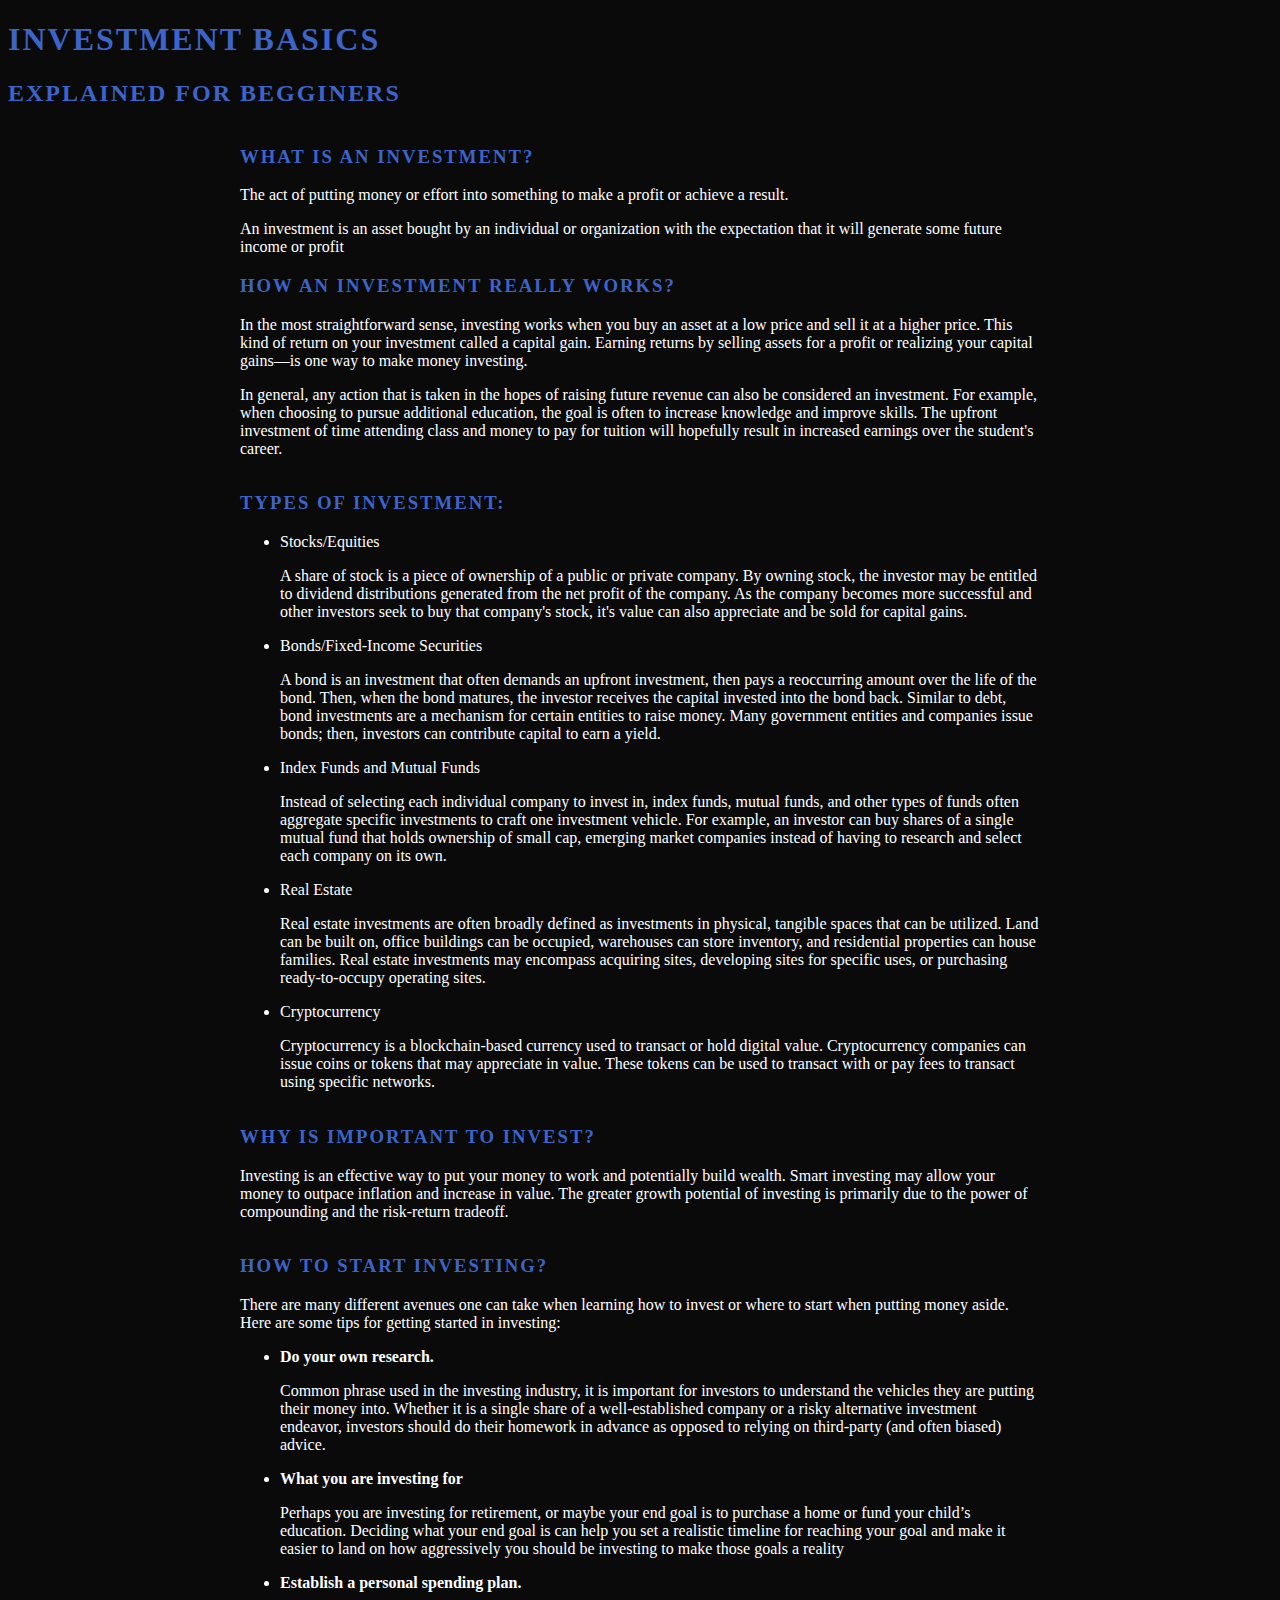
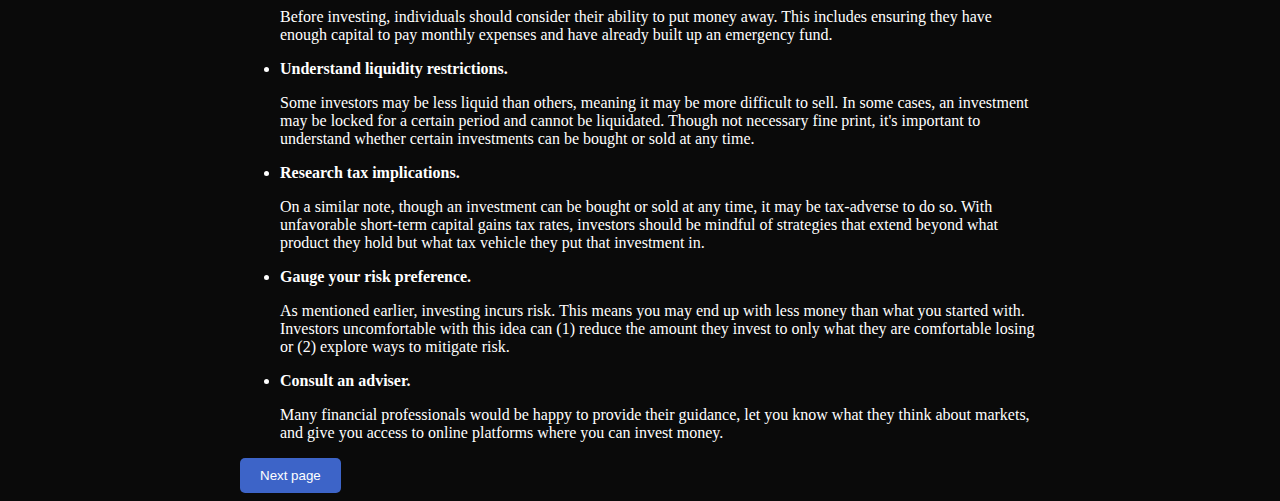
==== CS-Project/index.html @ 6c4c86cb "first commit" ====
<!DOCTYPE html>
<html lang="en">
<head>
    <meta charset="UTF-8">
    <meta http-equiv="X-UA-Compatible" content="IE=edge">
    <meta name="viewport" content="width=device-width, initial-scale=1.0">
    <title>Investing</title>
    <link rel="stylesheet" href="style.css">   


</head>
<body>
    <div class="head-container">
       
       <!-- SimpleFX widget LIVE QUOTES BAR - START -->
<div class="sfx-widget" id="sfx-live-quotes-bar"></div>
<script type="text/javascript" src="https://widgets.simplefx.com/sfx-widget.js"></script>
<script type="text/javascript">
	sfx('liveQuotesBar', {
		containerId: 'sfx-live-quotes-bar',
		language: 'auto',
		width: "100%",
		height: "100%",
		symbols: ["BTCUSD","NINTENDO.JP","AAPL.US","VOLV.SE","GOOG.US","LHA.DE","XAUEUR","BAY.DE","TOYOTA.JP","AUDCAD","USDSEK"],
		theme: "dark",
		alignLogo: "left",
		customElements: ["sessionChange"],

	})
</script>
<!-- SimpleFX widget - END -->

        <h1>Investment Basics</h1>
        <h2>Explained for begginers</h2>

        
          

    </div>
    <div class="body-container">
        
        <div class="what-is">
        <h3>What Is an Investment?</h3>
        <p>The act of putting money or effort into something to make a profit or achieve a result.</p>
        
        <p>An investment is an asset bought by an individual or organization with the expectation that it will generate some future income or profit</p>
        
        <h3>How an investment really works?</h3>

        <p>In the most straightforward sense, investing works when you buy an asset at a low price and sell it at a higher price. This kind of return on your investment called a capital gain. 
            Earning returns by selling assets for a profit or realizing your capital gains—is one way to make money investing.</p>

         <p>In general, any action that is taken in the hopes of raising future revenue can also be considered an investment. For example, when choosing to pursue additional education, the goal is often to increase knowledge and improve skills. The upfront 
            investment of time attending class and money to pay for tuition will hopefully result in increased earnings over the student's career.</p>   
        </div>

        <div class="invest-list-container" id="invest-list">
            <h3>Types of investment:</h3>
            
            

            <ul>
                <li>Stocks/Equities
                    <p>A share of stock is a piece of ownership of a public or private company. By owning stock, the investor may be entitled to dividend distributions generated from the net profit of the company. 
                        As the company becomes more successful and other investors seek to buy that company's stock, it's value can also appreciate and be sold for capital gains.</p>
                </li>

                <li>Bonds/Fixed-Income Securities
                    <p>A bond is an investment that often demands an upfront investment, then pays a reoccurring amount over the life of the bond. Then, when the bond matures, the investor receives the capital invested into the bond back. Similar to debt, bond investments are a mechanism for certain entities to raise money.
                         Many government entities and companies issue bonds; then, investors can contribute capital to earn a yield.</p>
                </li>

                <li>Index Funds and Mutual Funds
                    <p>Instead of selecting each individual company to invest in, index funds, mutual funds, and other types of funds often aggregate specific investments to craft one investment vehicle. For example, an investor can buy shares of a single mutual fund that holds ownership of small cap, 
                        emerging market companies instead of having to research and select each company on its own.</p>
                </li>

                <li>Real Estate
                    <p>Real estate investments are often broadly defined as investments in physical, tangible spaces that can be utilized. Land can be built on, office buildings can be occupied, warehouses can store inventory, and residential properties can house families. 
                        Real estate investments may encompass acquiring sites, developing sites for specific uses, or purchasing ready-to-occupy operating sites.</p>
                </li>

                <li>Cryptocurrency
                    <p>Cryptocurrency is a blockchain-based currency used to transact or hold digital value. Cryptocurrency companies can issue coins or tokens that may appreciate in value. 
                        These tokens can be used to transact with or pay fees to transact using specific networks.</p>
                </li>
            </ul>

            </div>
            <div class="why-important">
            <h3>Why is important to invest?</h3>
                <p>Investing is an effective way to put your money to work and potentially build wealth. Smart investing may allow your money to outpace inflation and increase in value.
                    The greater growth potential of investing is primarily due to the power of compounding and the risk-return tradeoff.</p>
                </div>
        <div class="how-to-container">
            <h3>How to start Investing?</h3>
            <p>There are many different avenues one can take when learning how to invest or where to start when putting money aside. 
                Here are some tips for getting started in investing:</p>   

                <ul>
                    <li><b > Do your own research.</b> <p> Common phrase used in the investing industry, it is important for investors to understand the vehicles they are putting their money into. Whether it is a single share of a well-established company or a risky alternative 
                        investment endeavor, investors should do their homework in advance as opposed to relying on third-party (and often biased) advice.</p>
                    </li>

                    <li><b>What you are investing for</b><p>Perhaps you are investing for retirement, or maybe your end goal is to purchase a home or fund your child’s education. Deciding what your end goal is can help you set a realistic timeline for reaching your goal and make it easier to land on how aggressively you should be investing to make those goals a reality
                        
                    </p></li>

                        <li><b>Establish a personal spending plan. </b><p> Before investing, individuals should consider their ability to put money away. This includes ensuring they have enough capital to pay monthly expenses and have already built 
                            up an emergency fund.</p>
                        </li>

                        <li><b>Understand liquidity restrictions.</b> <p>Some investors may be less liquid than others, meaning it may be more difficult to sell. In some cases, an investment may be locked for a certain period and cannot be liquidated. Though not necessary fine print, it's important to understand whether certain investments
                             can be bought or sold at any time.</p>
                            </li>

                            <li><b>Research tax implications.</b><p> On a similar note, though an investment can be bought or sold at any time, it may be tax-adverse to do so. With unfavorable short-term capital gains tax rates, investors should be mindful of strategies that extend beyond what product they hold but what 
                                tax vehicle they put that investment in.</p>
                            </li>

                            <li><b>Gauge your risk preference. </b><p> As mentioned earlier, investing incurs risk. This means you may end up with less money than what you started with. Investors uncomfortable with this idea can (1) reduce the amount they invest to only what they are comfortable losing or (2) explore ways to mitigate risk.
                            </p>
                           </li>

                           <li><b>Consult an adviser.</b><p> Many financial professionals would be happy to provide their guidance, let you know what they think about markets, and give you access to online platforms 
                            where you can invest money.</p>
                           </li>

                </ul>
        </div>  
       
        <a href="page2.html"><button>Next page</button></a>
         
    </div>
</body>
</html>
---- CS-Project/style.css ----
.body-container {
    max-width: 800px; 
    margin: 0 auto; 
    display: flex; 
    flex-wrap: wrap; 
    justify-content: space-between; 
  }
  
  .container p {
    width: calc(33.33% - 10px);
    padding: 10px; 
    box-sizing: border-box; 
    border: 1px solid #ccc; 
  }
  
  
body {
    background-color: #0a0a0a;
    color: #fff;
  }
  
  
  h1, h2, h3 {
    color: #3d64c8;
    text-transform: uppercase;
    letter-spacing: 2px;
  }
  
  
  a {
    color: #d95fff;
    text-decoration: none;
  }
  
  
  a:hover {
    color: #fff;
    text-decoration: underline;
  }
  
  
  button, input[type="submit"] {
    background-color: #3d64c8;
    color: #fff;
    border: none;
    border-radius: 5px;
    padding: 10px 20px;
    cursor: pointer;
  }
  
 
  button:hover, input[type="submit"]:hover {
    background-color: #d95fff;
  }
  
  
  section {
    background-color: #222;
    padding: 50px;
    margin-bottom: 50px;
    border-radius: 10px;
    box-shadow: 0px 0px 10px rgba(0,0,0,0.5);
  }
  
  
  img {
    max-width: 100%;
    height: auto;
    border-radius: 5px;
    box-shadow: 0px 0px 10px rgba(0,0,0,0.5);
  }
  
  
  .highlight {
    color: #d95fff;
    font-weight: bold;
  }
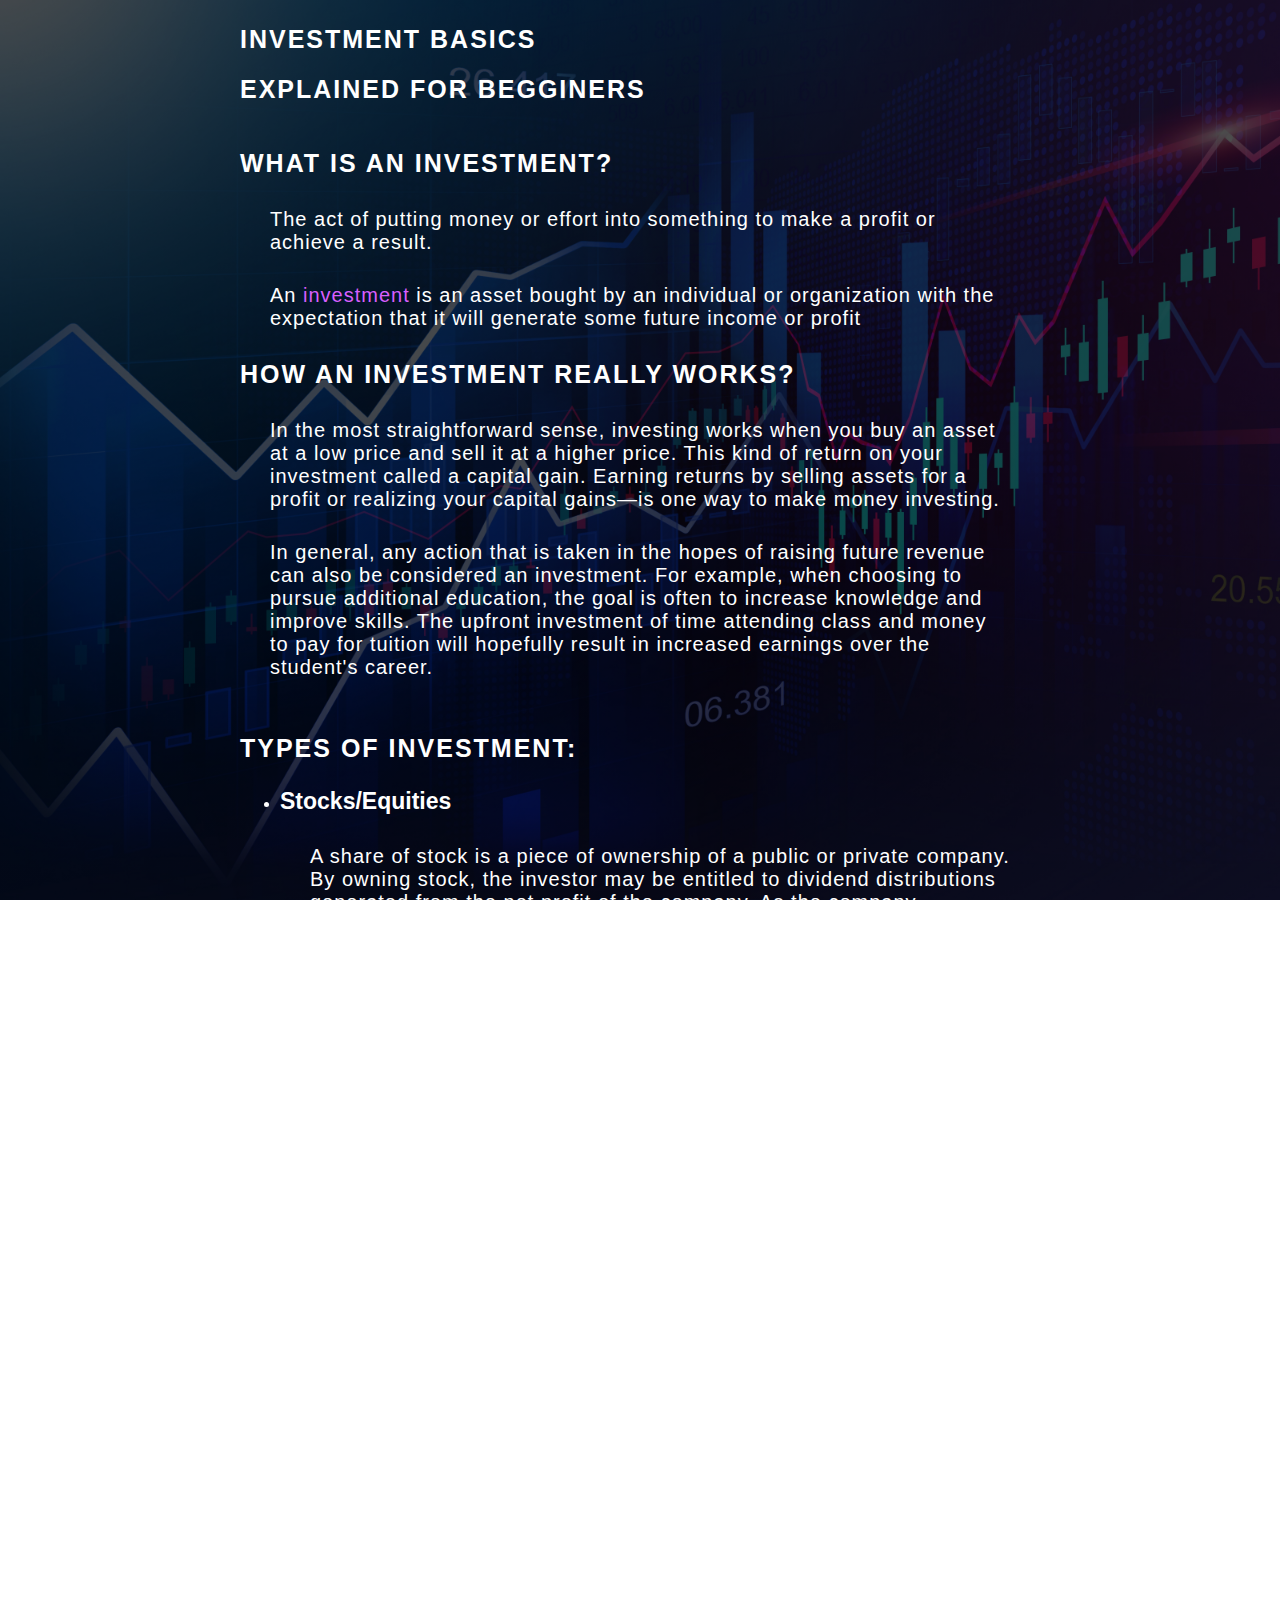
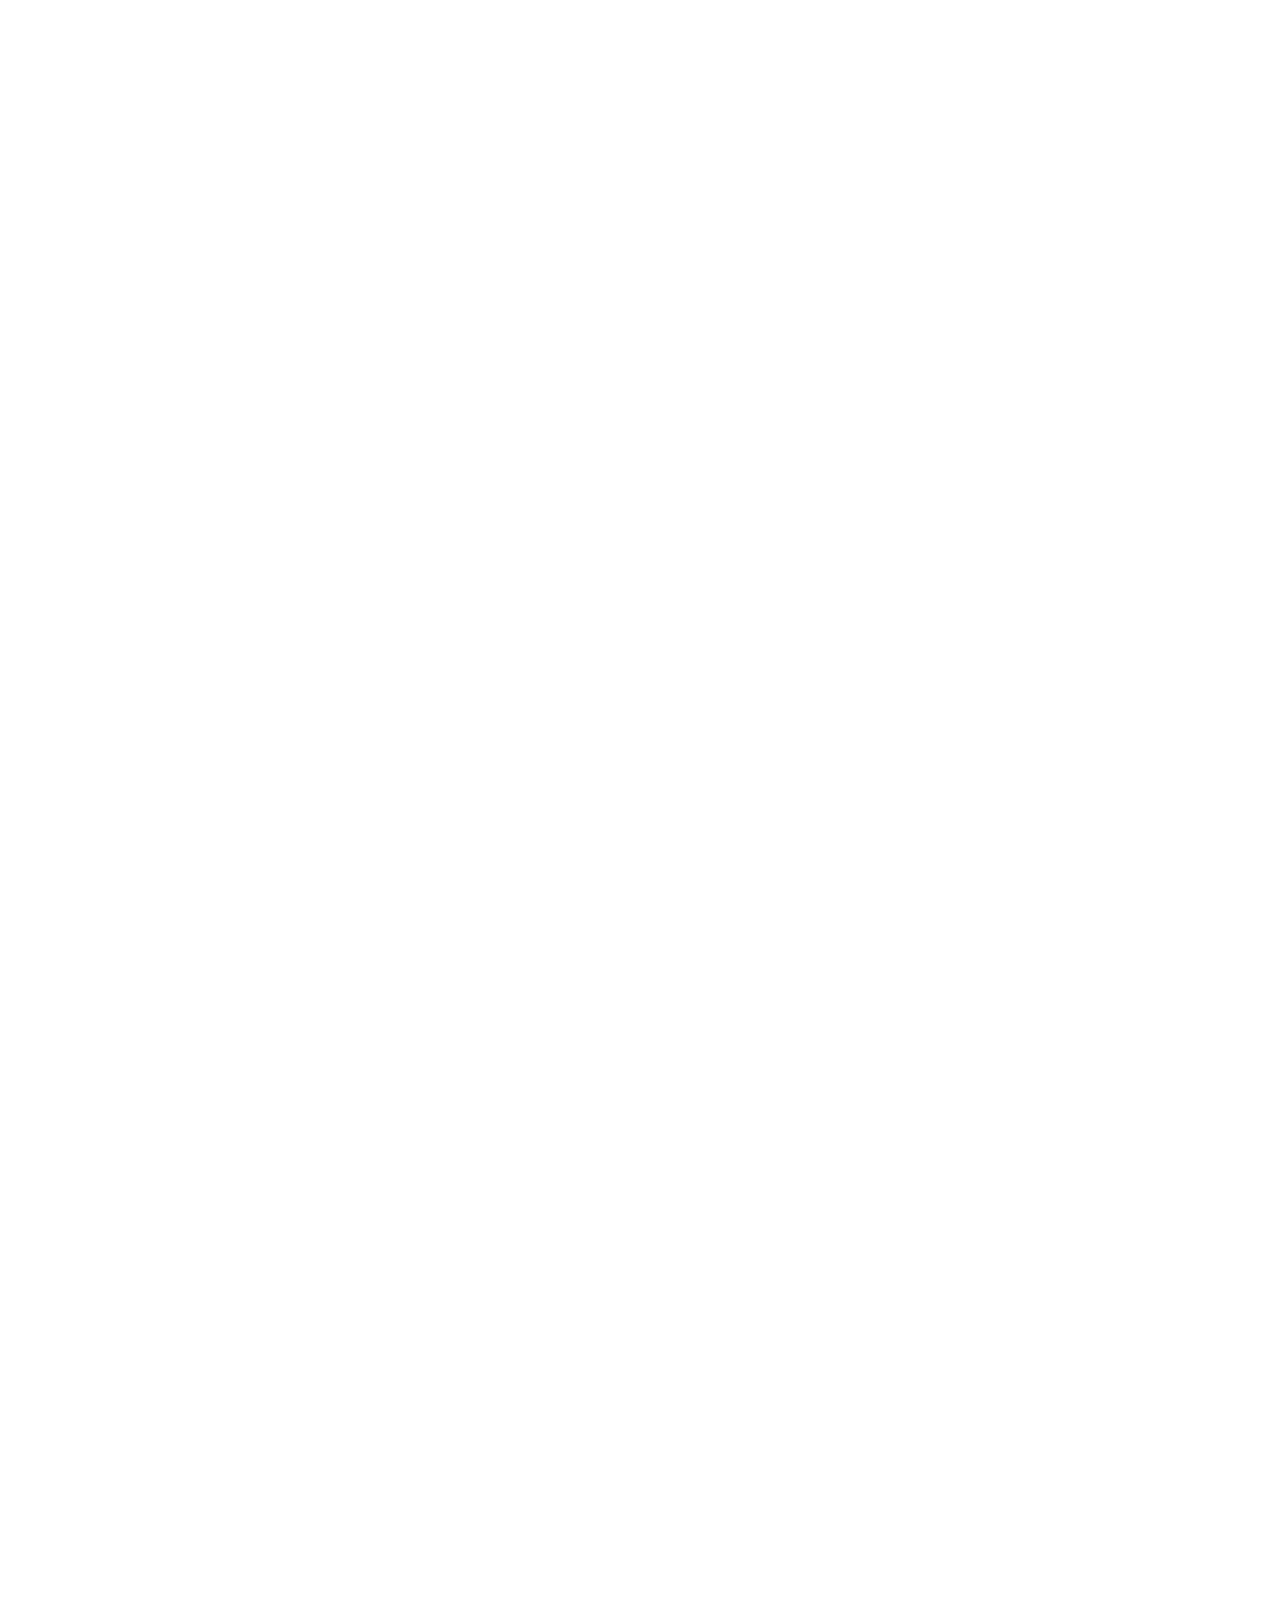
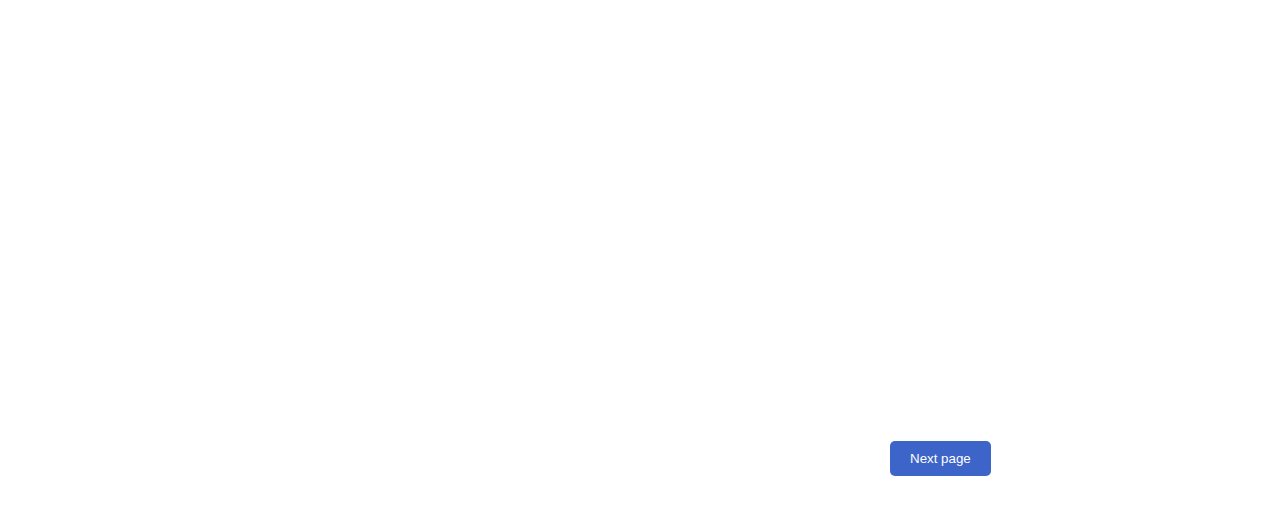
==== commit 37a48ba1: "Final commit" ====
--- a/CS-Project/index.html
+++ b/CS-Project/index.html
@@ -30,28 +30,69 @@
 </script>
 <!-- SimpleFX widget - END -->
 
-        <h1>Investment Basics</h1>
-        <h2>Explained for begginers</h2>
 
+<script>
+   
+    window.addEventListener('scroll', function() {
+        var navbar = document.querySelector('nav');
+        var section = document.getElementById('title-page');
+        var sectionOffset = section.offsetTop + section.offsetHeight;
+        
+        if (window.pageYOffset > sectionOffset) {
+            navbar.classList.add('show');
+        } else {
+            navbar.classList.remove('show');
+        }
+    });
+</script>
+
+
+<nav>
+    <ul>
+        <li><a href="#what-is">What Is an Investment?</a></li>
+        <li><a href="#invest-list">Types of Investment</a></li>
+        <li><a href="#why-important">Why is important to Invest?</a></li>
+        <li><a href="#how-to-container">How to Start Investing</a></li>
+    </ul>
+</nav>
+          
         
           
 
     </div>
     <div class="body-container">
         
-        <div class="what-is">
+        <div id="title-page">
+            <h1>Investment Basics</h1>
+            <h2>Explained for begginers</h2>
+        </div>
+
+        <div class="what-is" id="what-is">
         <h3>What Is an Investment?</h3>
         <p>The act of putting money or effort into something to make a profit or achieve a result.</p>
-        
-        <p>An investment is an asset bought by an individual or organization with the expectation that it will generate some future income or profit</p>
-        
+        <p>An <a href="https://www.forbes.com/advisor/investing/what-is-investing/#:~:text=Getty,income%20payments%20or%20capital%20gains." 
+             target="_blank">investment</a>  is an asset bought by an individual or organization with the expectation that it will
+              generate some future income or profit</p>
+
         <h3>How an investment really works?</h3>
 
-        <p>In the most straightforward sense, investing works when you buy an asset at a low price and sell it at a higher price. This kind of return on your investment called a capital gain. 
-            Earning returns by selling assets for a profit or realizing your capital gains—is one way to make money investing.</p>
+        <p>In the most straightforward sense, investing works 
+            when you buy an asset at a low price and sell it at a 
+            higher price. This kind of return on your 
+            investment called a capital gain. 
+            Earning returns by selling assets for
+             a profit or realizing your capital gains—is 
+            one way to make money investing.</p>
 
-         <p>In general, any action that is taken in the hopes of raising future revenue can also be considered an investment. For example, when choosing to pursue additional education, the goal is often to increase knowledge and improve skills. The upfront 
-            investment of time attending class and money to pay for tuition will hopefully result in increased earnings over the student's career.</p>   
+         <p>In general, any action that is taken in the hopes of 
+            raising future revenue can also be considered an investment. 
+            For example, when choosing to pursue additional
+             education, the goal is often to increase knowledge
+              and improve skills. The upfront 
+            investment of time attending class and money 
+            to pay for tuition will hopefully result in increased 
+            earnings over the student's career.</p>  
+           
         </div>
 
         <div class="invest-list-container" id="invest-list">
@@ -60,39 +101,39 @@
             
 
             <ul>
-                <li>Stocks/Equities
+                <li><b>Stocks/Equities</b>
                     <p>A share of stock is a piece of ownership of a public or private company. By owning stock, the investor may be entitled to dividend distributions generated from the net profit of the company. 
                         As the company becomes more successful and other investors seek to buy that company's stock, it's value can also appreciate and be sold for capital gains.</p>
                 </li>
 
-                <li>Bonds/Fixed-Income Securities
+                <li><b>Bonds/Fixed-Income Securities</b>
                     <p>A bond is an investment that often demands an upfront investment, then pays a reoccurring amount over the life of the bond. Then, when the bond matures, the investor receives the capital invested into the bond back. Similar to debt, bond investments are a mechanism for certain entities to raise money.
                          Many government entities and companies issue bonds; then, investors can contribute capital to earn a yield.</p>
                 </li>
 
-                <li>Index Funds and Mutual Funds
+                <li><b>Index Funds and Mutual Funds</b>
                     <p>Instead of selecting each individual company to invest in, index funds, mutual funds, and other types of funds often aggregate specific investments to craft one investment vehicle. For example, an investor can buy shares of a single mutual fund that holds ownership of small cap, 
                         emerging market companies instead of having to research and select each company on its own.</p>
                 </li>
 
-                <li>Real Estate
+                <li><b>Real Estate</b>
                     <p>Real estate investments are often broadly defined as investments in physical, tangible spaces that can be utilized. Land can be built on, office buildings can be occupied, warehouses can store inventory, and residential properties can house families. 
                         Real estate investments may encompass acquiring sites, developing sites for specific uses, or purchasing ready-to-occupy operating sites.</p>
                 </li>
 
-                <li>Cryptocurrency
+                <li><b>Cryptocurrency</b>
                     <p>Cryptocurrency is a blockchain-based currency used to transact or hold digital value. Cryptocurrency companies can issue coins or tokens that may appreciate in value. 
                         These tokens can be used to transact with or pay fees to transact using specific networks.</p>
                 </li>
             </ul>
 
             </div>
-            <div class="why-important">
+            <div class="why-important" id="why-important">
             <h3>Why is important to invest?</h3>
                 <p>Investing is an effective way to put your money to work and potentially build wealth. Smart investing may allow your money to outpace inflation and increase in value.
                     The greater growth potential of investing is primarily due to the power of compounding and the risk-return tradeoff.</p>
                 </div>
-        <div class="how-to-container">
+        <div class="how-to-container" id="how-to-container">
             <h3>How to start Investing?</h3>
             <p>There are many different avenues one can take when learning how to invest or where to start when putting money aside. 
                 Here are some tips for getting started in investing:</p>   
--- a/CS-Project/style.css
+++ b/CS-Project/style.css
@@ -11,22 +11,49 @@
     padding: 10px; 
     box-sizing: border-box; 
     border: 1px solid #ccc; 
+    display: flex;
+    justify-content: space-around;
+    
   }
   
   
 body {
-    background-color: #0a0a0a;
+    background-image:linear-gradient(rgba(0, 0, 0, 0.7), rgba(0, 0, 0, 0.7)), url(images/fd0c9376e8c15097b446b32177a32cfb.jpg);
+    background-repeat: no-repeat;
+    background-attachment: fixed;
+    background-size: cover;
     color: #fff;
+    font-family:  'Roboto', sans-serif;
+    justify-content: center;
+    
+    
   }
   
   
   h1, h2, h3 {
-    color: #3d64c8;
+    color: white;
     text-transform: uppercase;
     letter-spacing: 2px;
+    font-size: 25px;
+    align-items: center;
+    justify-content: center;
+    
   }
   
   
+  p{
+    line-height: normal;
+    letter-spacing: 1px;
+    font-size: 20px;
+    margin: 30px;
+    
+    
+  }
+
+  b{
+    font-size: 23px;
+  }
+
   a {
     color: #d95fff;
     text-decoration: none;
@@ -46,6 +73,8 @@
     border-radius: 5px;
     padding: 10px 20px;
     cursor: pointer;
+    margin: 40px;
+    margin-left: 650px;
   }
   
  
@@ -64,15 +93,52 @@
   
   
   img {
-    max-width: 100%;
+    max-width: 45%;
     height: auto;
     border-radius: 5px;
     box-shadow: 0px 0px 10px rgba(0,0,0,0.5);
+    
   }
+
   
+ 
   
   .highlight {
     color: #d95fff;
     font-weight: bold;
   }
   
+  nav {
+    background-color: #191c38;
+    padding: 10px;
+    position: fixed;
+    top: 0;
+    left: 0;
+    width: 100%;
+    z-index: 9999;
+    display: none; 
+}
+
+nav.show {
+    display: block; 
+}
+
+nav ul {
+    list-style-type: none;
+    margin: 0;
+    padding: 0;
+    display: flex;
+    justify-content: center;
+}
+
+nav ul li {
+    margin-right: 10px;
+}
+
+nav ul li a {
+    text-decoration: none;
+    color: #ffffff;
+    padding: 5px 10px;
+}
+
+
